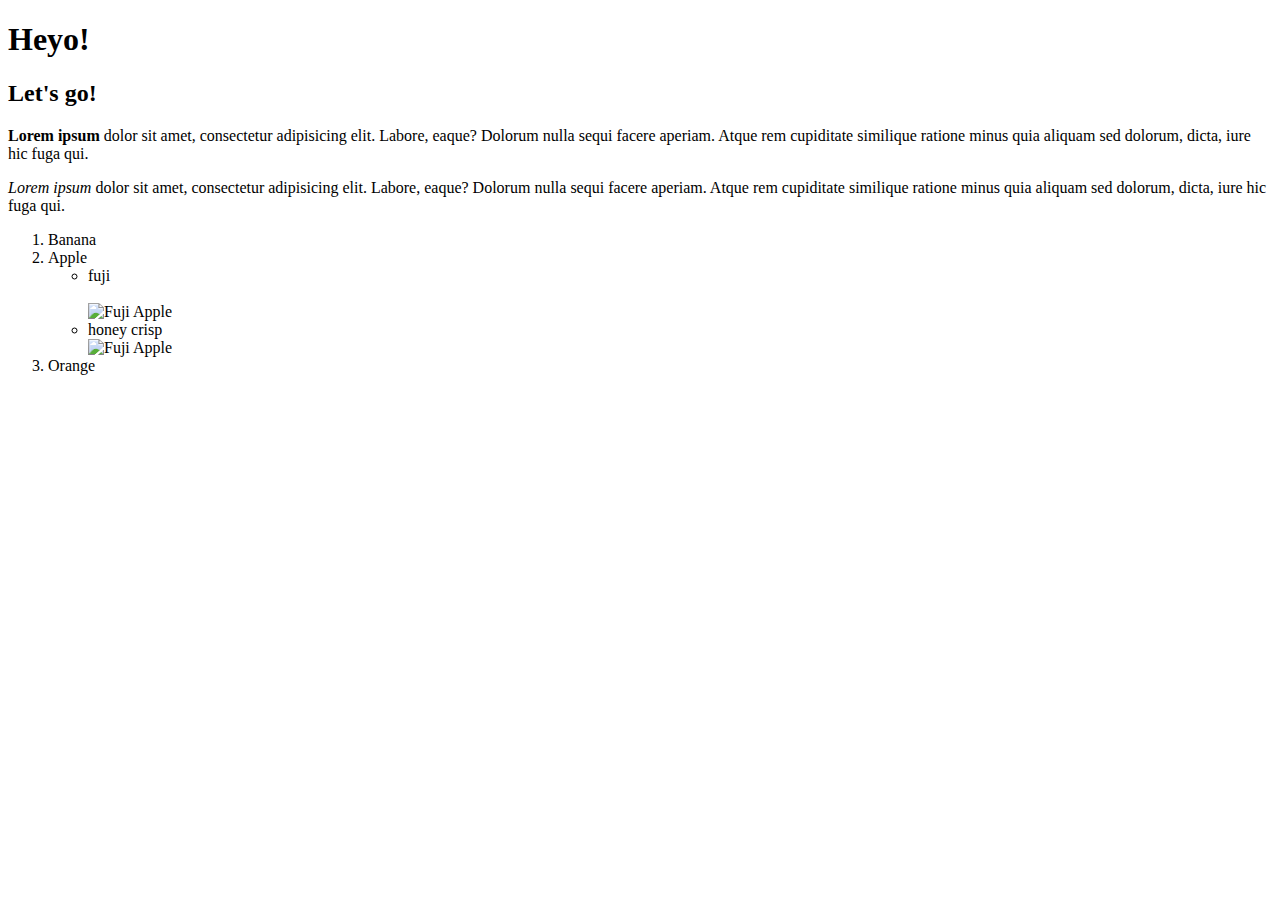
==== HTML5/index.html @ 93810700 "Create index.html" ====
<!DOCTYPE html>
<html>
    <head>
        <title></title>
    </head>
    <body>
        <h1>Heyo!</h1>
        <h2>Let's go!</h2>
        <p><strong>Lorem ipsum</strong> dolor sit amet, consectetur adipisicing elit. Labore, eaque? Dolorum nulla sequi facere aperiam. Atque rem cupiditate similique ratione minus quia aliquam sed dolorum, dicta, iure hic fuga qui.</p>
        <p><em>Lorem ipsum</em> dolor sit amet, consectetur adipisicing elit. Labore, eaque? Dolorum nulla sequi facere aperiam. Atque rem cupiditate similique ratione minus quia aliquam sed dolorum, dicta, iure hic fuga qui.</p>
        
        <ol>
            <li>Banana</li>
            <li>Apple</li>
            <ul>
                <li>fuji</li><br>
                    <img src="https://cdn.shopify.com/s/files/1/2336/3219/products/fuji_1024x1024.jpg?v=1538674924" width="42" height="42" alt="Fuji Apple">
                <li>honey crisp</li>
                <img src="https://4.bp.blogspot.com/-NvPG545-euQ/UlWDO7I0ysI/AAAAAAAAHfQ/jSVQoMS5hXs/s1600/honeycrisp.JPG" width="42" height="42" alt="Fuji Apple">
            </ul>
            <li>Orange</li>
        </ol>
    </body>
</html>
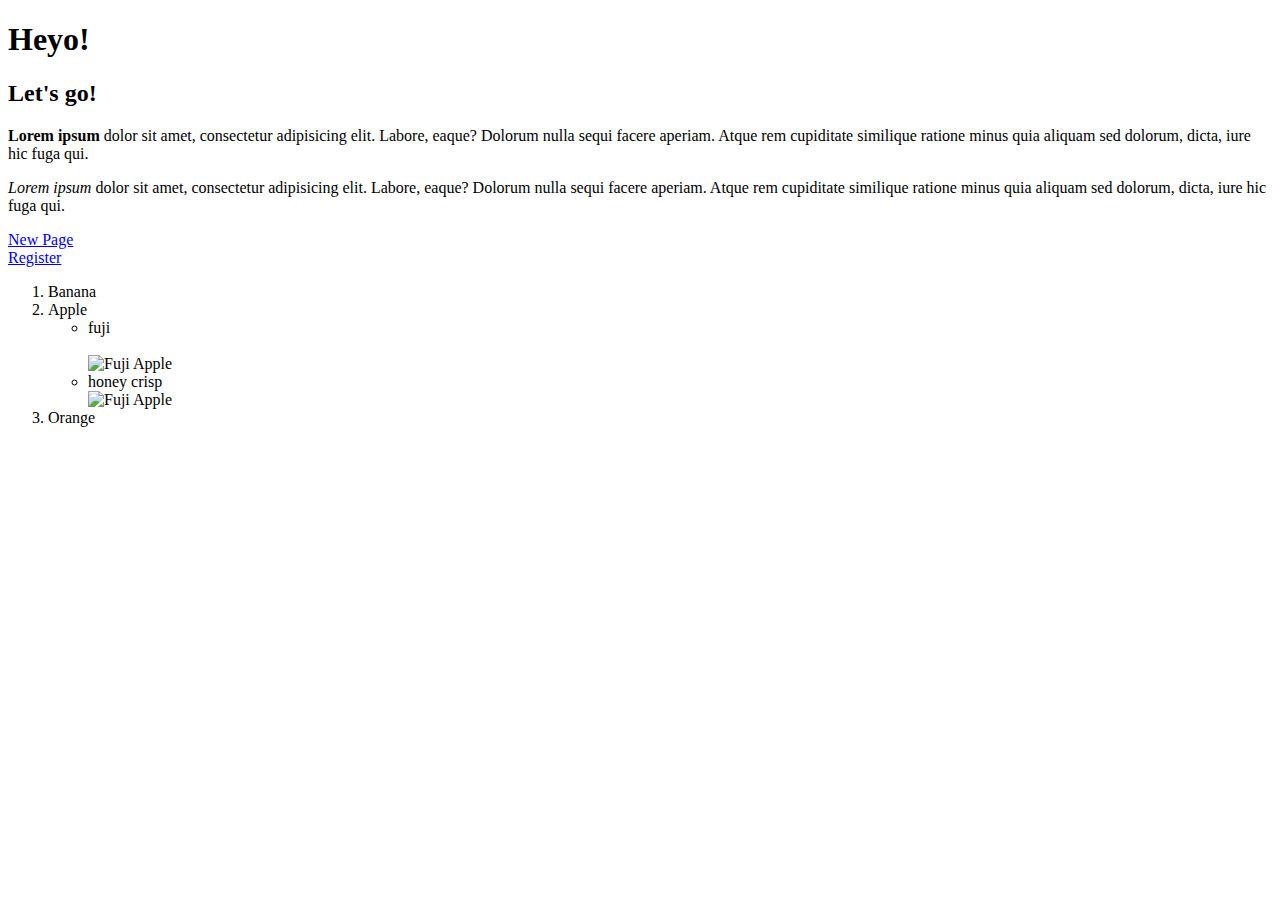
==== commit d3160a43: "Update index.html" ====
--- a/HTML5/index.html
+++ b/HTML5/index.html
@@ -8,7 +8,8 @@
         <h2>Let's go!</h2>
         <p><strong>Lorem ipsum</strong> dolor sit amet, consectetur adipisicing elit. Labore, eaque? Dolorum nulla sequi facere aperiam. Atque rem cupiditate similique ratione minus quia aliquam sed dolorum, dicta, iure hic fuga qui.</p>
         <p><em>Lorem ipsum</em> dolor sit amet, consectetur adipisicing elit. Labore, eaque? Dolorum nulla sequi facere aperiam. Atque rem cupiditate similique ratione minus quia aliquam sed dolorum, dicta, iure hic fuga qui.</p>
-        
+        <a href="newpage.html">New Page</a><br>
+        <a href="register.html">Register</a>
         <ol>
             <li>Banana</li>
             <li>Apple</li>
